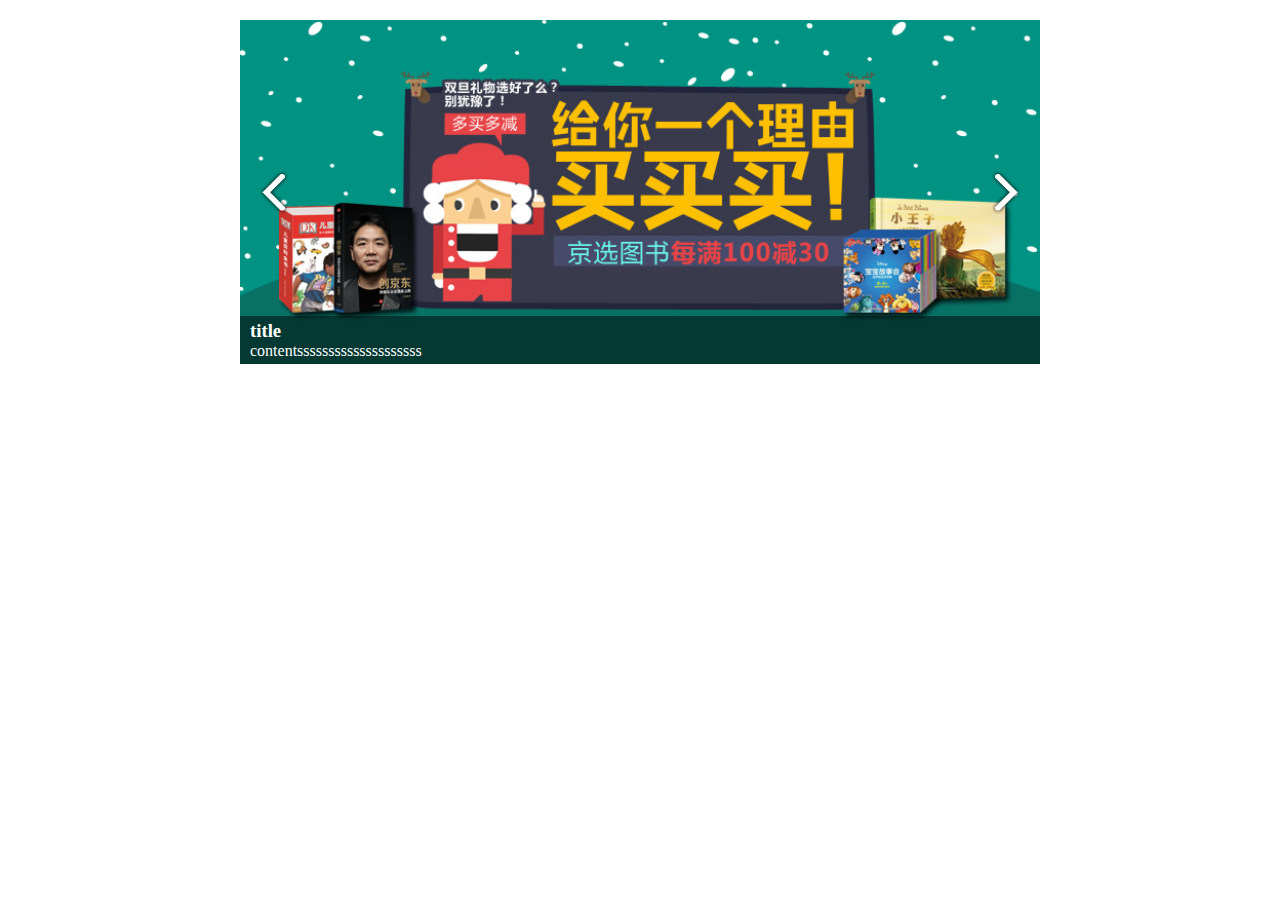
==== index2.html @ 47dcdbd6 "First commit 1、基本完成轮播功能 2、基本完成jQuery插件模式 Signed-off-by: Leung <leungjz@foxmail.com>" ====
<!DOCTYPE html>
<html lang="en">
<head>
	<meta charset="UTF-8">
	<title>Document</title>
	<link rel="stylesheet" href="style.css">
</head>
<body>
<div class="container">
	<div class="carouselPanel">
		<!-- <span class="prevbtn btn"></span>
		<span class="nextbtn btn"></span> -->
		<ul class="imgList">
			<li class="item">
				<img src="img/1.jpg" alt="" data-title="title" data-content="contentssssssssssssssssssss">
			</li>
			<li class="item">
				<img src="img/2.jpg" alt="" data-title="title2" data-content="contentssssssssssssssssssss2">
			</li>
			<li class="item">
				<img src="img/3.jpg" alt="" data-title="只有title3">
			</li>
			<li class="item">
				<img src="img/4.jpg" alt="" data-title="title4" data-content="contentssssssssssssssssssss4">
			</li>
			<li class="item">
				<img src="img/5.jpg" alt="" data-content="只有content5">
			</li>
		</ul>
		
	</div>
	</div>
	<script src="jquery-1.11.1.min.js"></script>
	<script src="slideBox.js"></script>
	<script>
	var carousel = $('.carouselPanel').slideBox({
			carousel:'.imgList'
		});
	</script>
</body>
</html>
---- style.css ----
* {
  padding: 0;
  margin: 0;
}

ul, li {
  list-style: none;
}

a {
  text-decoration: none;
}

.container {
  width: 800px;
  margin: 0 auto;
  margin-top: 20px;
}

.carouselPanel {
  width: 100%;
  position: relative;
  overflow: hidden;
}
.carouselPanel img {
  width: 100%;
  display: block;
}
.carouselPanel ul.imgList {
  width: 4000px;
}
.carouselPanel li.item {
  width: 800px;
  float: left;
}
.carouselPanel .captionPanel {
  position: absolute;
  bottom: 0;
  background-color: rgba(0, 0, 0, 0.5);
  color: #fff;
  padding: 2px 0;
  width: 100%;
}
.carouselPanel .captionPanel .caption {
  padding: 2px 10px;
}
.carouselPanel .btn {
  position: absolute;
  top: 0;
  width: 60px;
  height: 100%;
  cursor: pointer;
}
.carouselPanel .prevbtn {
  background: url(img/prev.png) no-repeat left center;
  left: 0;
}
.carouselPanel .nextbtn {
  background: url(img/next.png) no-repeat right center;
  right: 0;
}
.carouselPanel .pointerPanel {
  position: absolute;
  bottom: 0;
  right: 10px;
  margin: 0 auto;
}
.carouselPanel .pointerPanel .circle {
  height: 1.5em;
  width: 1.5em;
  border-radius: 1.5em;
  line-height: 1.5em;
  text-indent: 0.5em;
  background: #fff;
  display: inline-block;
  cursor: pointer;
}
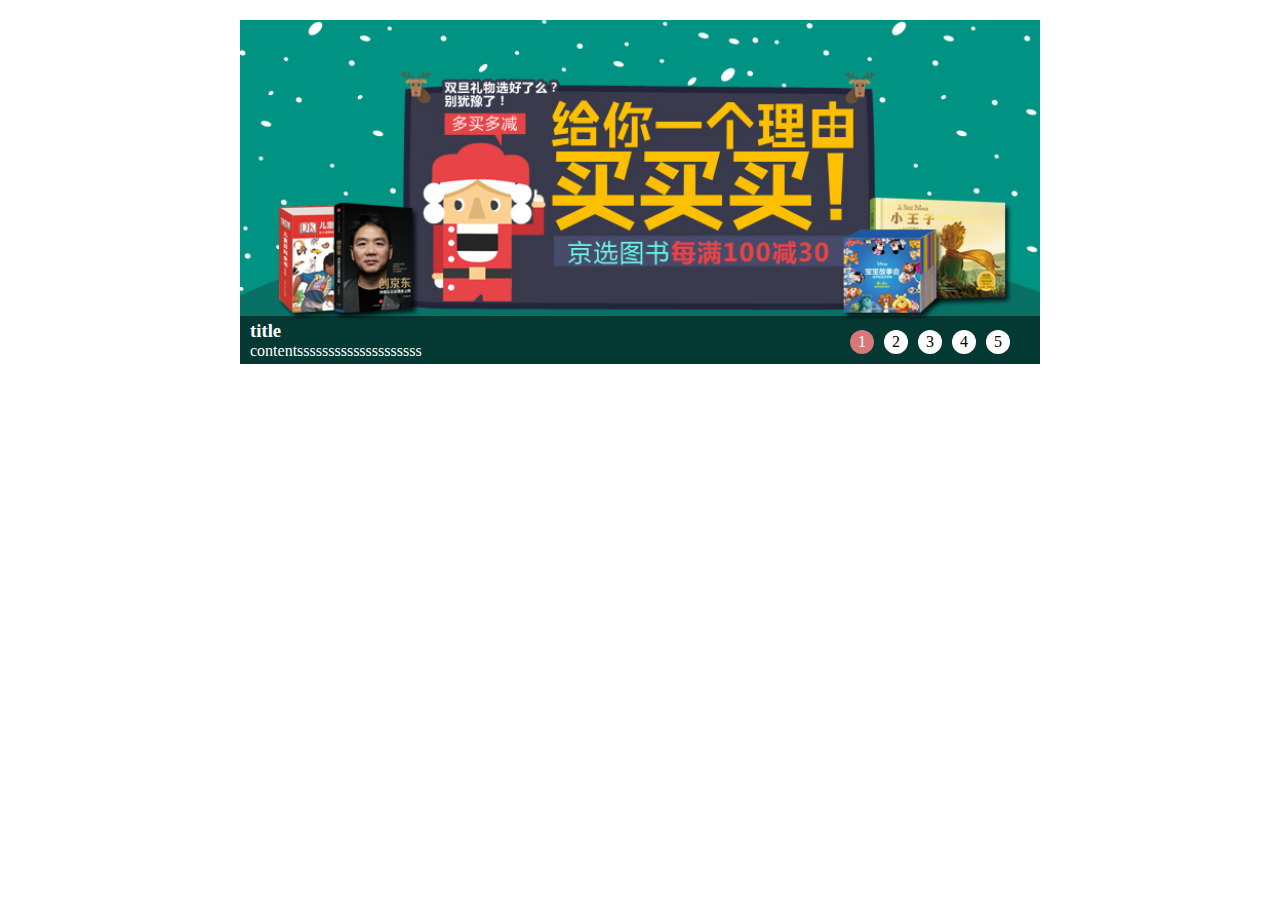
==== commit c3b0535f: "fix ： 增加并调整指示器动作：悬停，移出。 整理代码。 Signed-off-by: Leung <leungjz@foxmail.com>" ====
--- a/index2.html
+++ b/index2.html
@@ -33,9 +33,13 @@
 	<script src="jquery-1.11.1.min.js"></script>
 	<script src="slideBox.js"></script>
 	<script>
+	var time1 =new Date();
 	var carousel = $('.carouselPanel').slideBox({
-			carousel:'.imgList'
+			carousel:'.imgList',
+			timeout:3000
 		});
+	var time2 = new Date();
+	console.log(time2.getTime() - time1.getTime())
 	</script>
 </body>
 </html>--- a/style.css
+++ b/style.css
@@ -52,20 +52,31 @@
   cursor: pointer;
 }
 .carouselPanel .prevbtn {
-  background: url(img/prev.png) no-repeat left center;
   left: 0;
 }
+.carouselPanel .prevbtn:hover {
+  background: url(img/prev.png) no-repeat left center;
+}
 .carouselPanel .nextbtn {
-  background: url(img/next.png) no-repeat right center;
   right: 0;
 }
-.carouselPanel .pointerPanel {
+.carouselPanel .nextbtn:hover {
+  background: url(img/next.png) no-repeat right center;
+}
+.carouselPanel .cursorPanel {
   position: absolute;
   bottom: 0;
-  right: 10px;
+  right: 0;
   margin: 0 auto;
 }
-.carouselPanel .pointerPanel .circle {
+.carouselPanel .cursorPanel .cursor {
+  padding: 10px 20px;
+}
+.carouselPanel .cursorPanel .active, .carouselPanel .cursorPanel .circle:hover {
+  background-color: #D67878 !important;
+  color: #fff;
+}
+.carouselPanel .cursorPanel .circle {
   height: 1.5em;
   width: 1.5em;
   border-radius: 1.5em;
@@ -74,4 +85,5 @@
   background: #fff;
   display: inline-block;
   cursor: pointer;
+  margin-right: 10px;
 }
